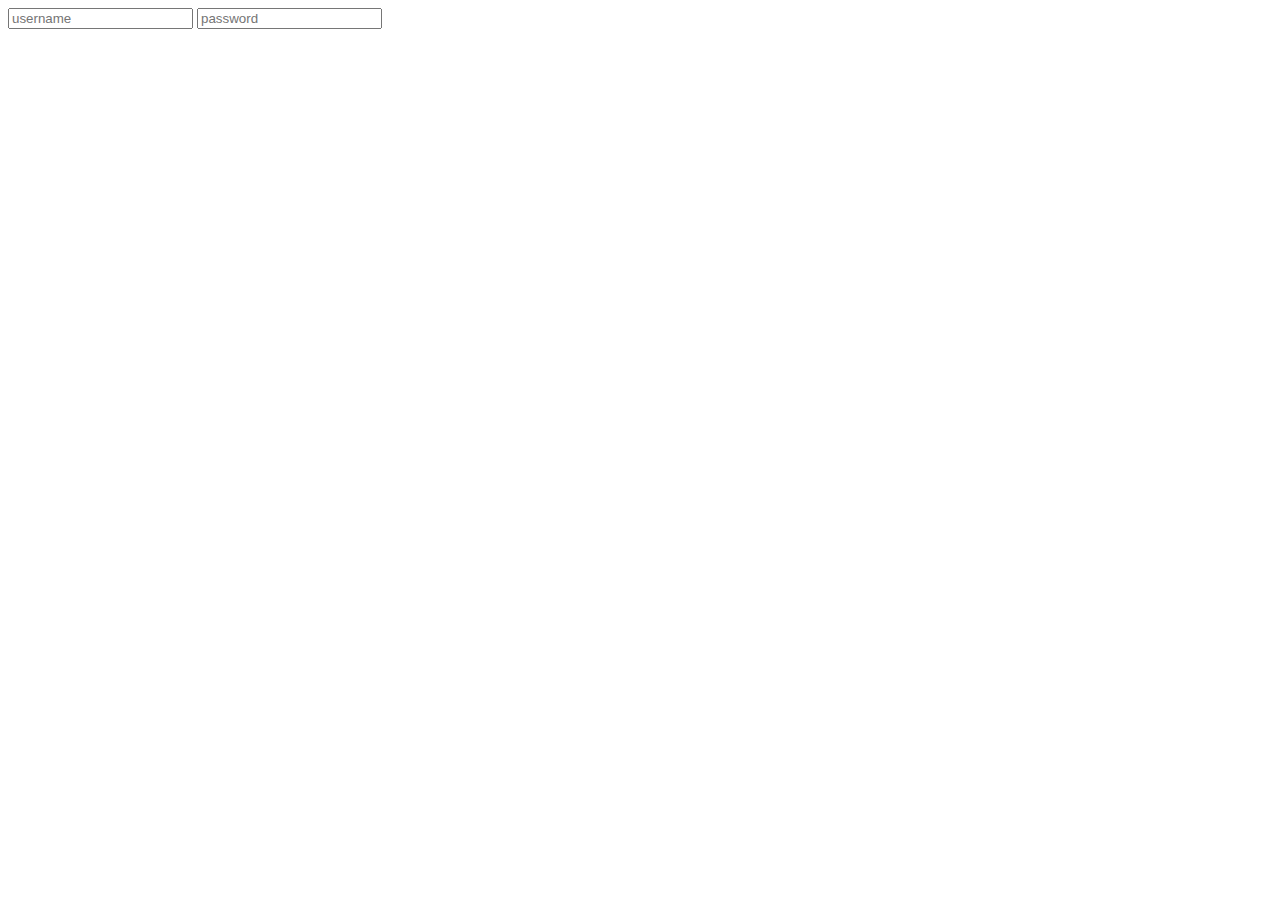
==== tpl/index.html @ e2ad6606 "Init" ====
<!DOCTYPE html>
<html>
    <head>
        <title>Log In</title>
        <link rel="stylesheet" href="{{ url_for('static', filename='main.css') }}">
    </head>
    <body>
        <form>
            <input type="text" name="username" placeholder="username">
            <input type="password" name="password" placeholder="password">
        </form>
    </body>
</html>
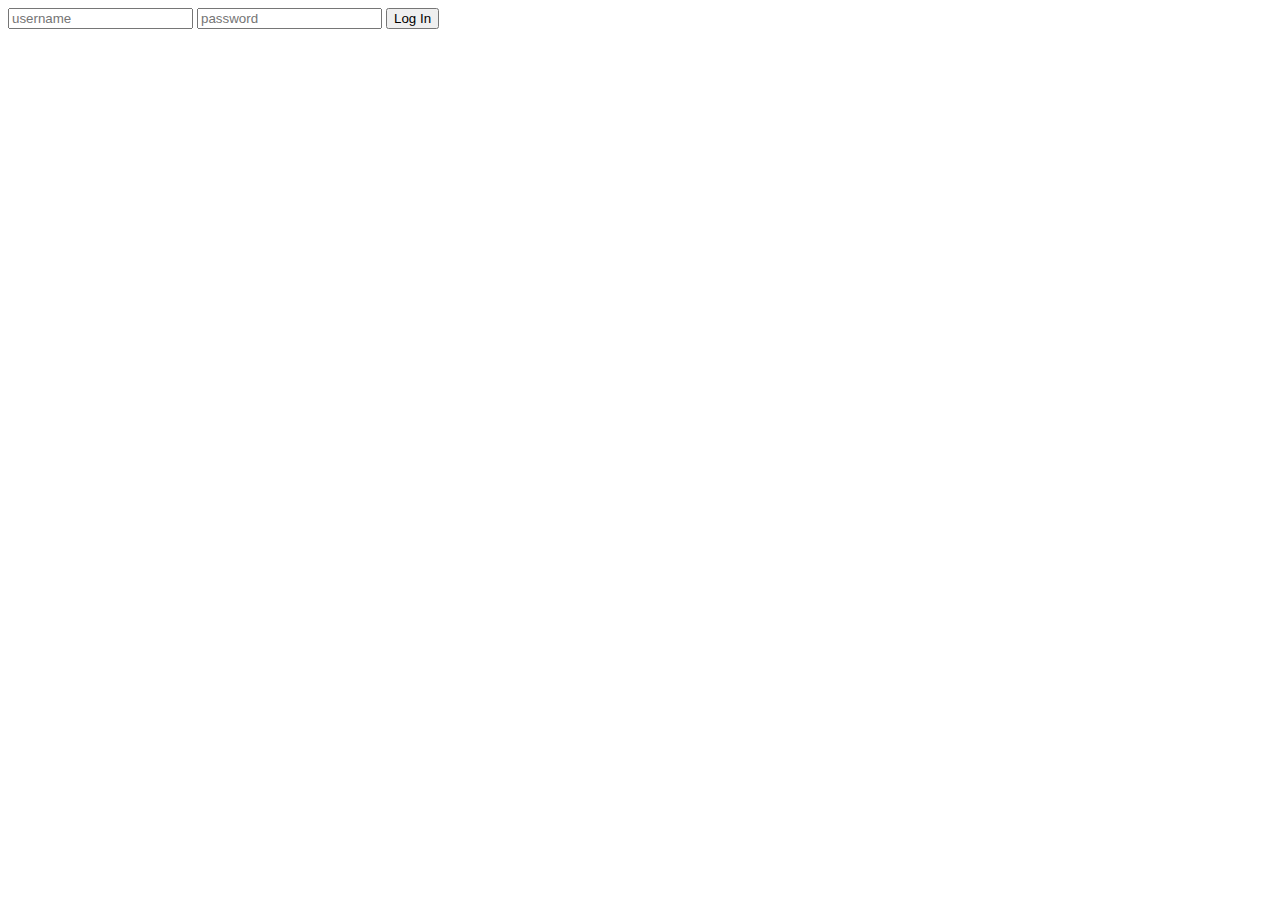
==== commit b90e8482: "Finished creating apis" ====
--- a/tpl/index.html
+++ b/tpl/index.html
@@ -5,9 +5,10 @@
         <link rel="stylesheet" href="{{ url_for('static', filename='main.css') }}">
     </head>
     <body>
-        <form>
+        <form method="POST">
             <input type="text" name="username" placeholder="username">
             <input type="password" name="password" placeholder="password">
+            <input type="submit" name="submit" value="Log In">
         </form>
     </body>
 </html>